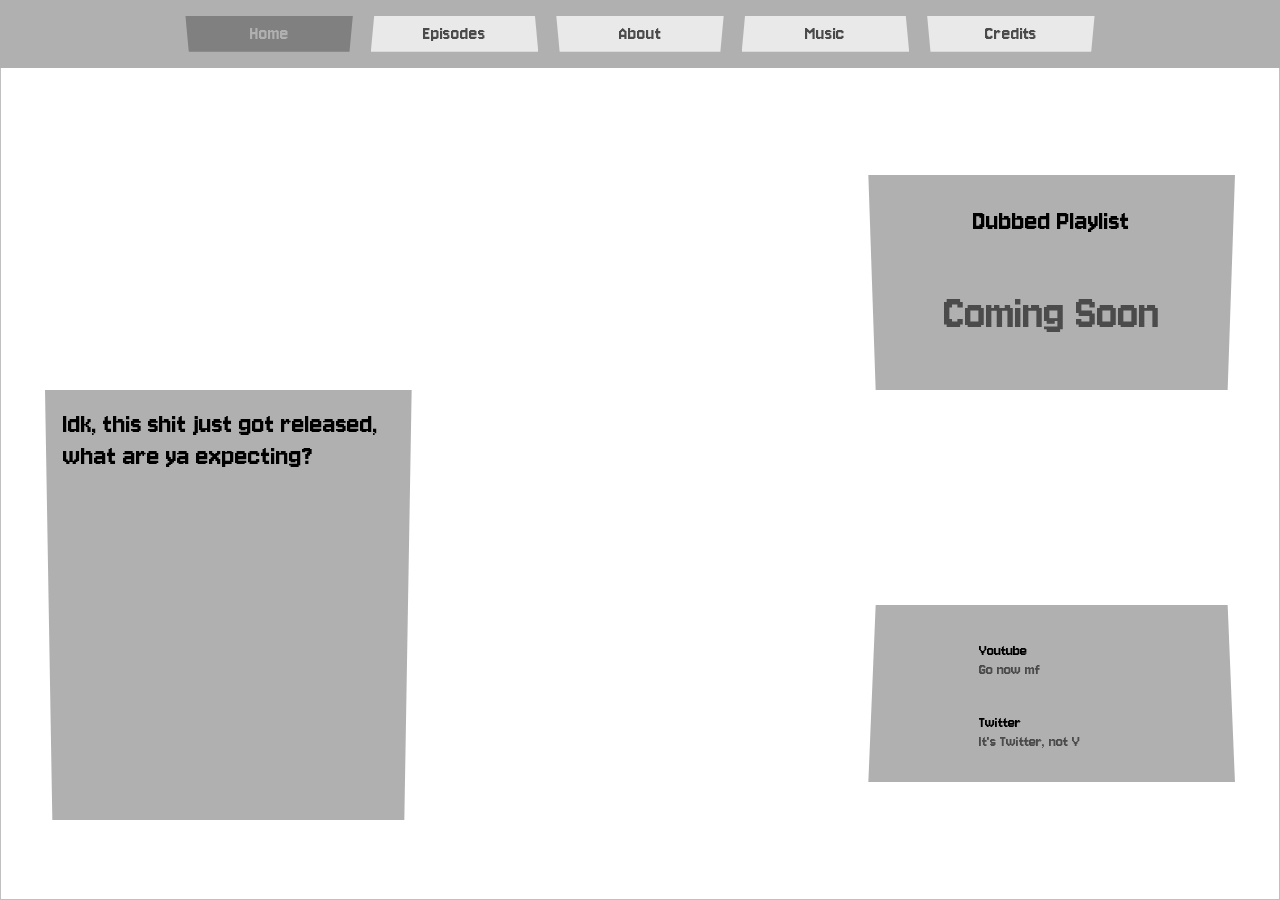
==== index.html @ f54fd707 "Merge pull request #15 from Scizzanne/scizzy Final site oh yeah version 1 baby" ====
<!DOCTYPE html>
<html lang="en">
<head>
    <meta charset="UTF-8">
    <meta name="viewport" content="width=device-width, initial-scale=1.0">
    <title>Home</title>
    <link rel="stylesheet" href="./Style/style.css">
    <link rel="preconnect" href="https://fonts.googleapis.com">
    <link rel="preconnect" href="https://fonts.gstatic.com" crossorigin>
    <link href="https://fonts.googleapis.com/css2?family=Jersey+10&display=swap" rel="stylesheet">
</head>
<body>
    <img src="./Images/web_backgroud.png" class="background" alt="">
    <header class="header">
        <p class="home-button button button-here">Home</p>
        <a href="./episodes.html" class="episodes-button button">Episodes</a>
        <a href="./about.html" class="about-button button">About</a>
        <a href="./music.html" class="music-button button">Music</a>
        <a href="./credits.html" class="credits-button button">Credits</a>
    </header>
    <img src="./Images/virtualbound.png" class="title" alt="">
    <div class="ho-container">
        <img src="./Images/main_cover_titleless.png" class="main-cover" alt="">
        <p class="news-title">NEWS</p>
        <div class="news">
            <p>Idk, this shit just got released, what are ya expecting?</p>
        </div>
        <div class="playlist">
            <p>Dubbed Playlist</p>
            <p class="c-s">Coming Soon</p>
        </div>
        <br class="empty">
        <div class="socials">
            <img src="./Images/youtube.PNG" class="socials-img" alt="">
            <p class="socials-text">Youtube<br><a href="https://www.youtube.com/@TheWorGuy/posts">Go now mf</a></p>
            <img src="./Images/twitter.PNG" class="socials-img" alt="">
            <p class="socials-text">Twitter<br><a href="https://x.com/TheWorGuy">It's Twitter, not Y</a></p>
        </div>
    </div>
</body>
</html>
---- Style/style.css ----
body {
    margin: 0;
}

.background {
    z-index: -1;
    position: fixed;
    height: 100%;
    width: 100%;
    bottom: 0vw;
}

html {
  scrollbar-width: none;
}

/* Header */

.header {
    background-color: rgb(176, 176, 176);
    height: 7.5vh;
    width: 100%;
    display: grid;
    grid-template-columns: 1fr 1fr 1fr 1fr 1fr 1fr 1fr;
    grid-template-rows: 1fr;
    gap: 2vh;
    position: fixed;
    top: 0vw;
    z-index: 100;
}

.vr-ship-header {
    background-color: rgb(0, 0, 0);
}

.home-button {
    grid-column: 2/3;
    grid-row: 1/2;
    clip-path: polygon(0 0, 100% 0, 98% 100%, 2% 100%);
}

.episodes-button {
    grid-column: 3/4;
    grid-row: 1/2;
    clip-path: polygon(2% 0, 98% 0, 100% 100%, 0 100%);
}

.about-button {
    grid-column: 4/5;
    grid-row: 1/2;
    clip-path: polygon(0 0, 100% 0, 98% 100%, 2% 100%);
}

.music-button {
    grid-column: 5/6;
    grid-row: 1/2;
    clip-path: polygon(2% 0, 98% 0, 100% 100%, 0 100%);
}

.credits-button {
    grid-column: 6/7;
    grid-row: 1/2;
    clip-path: polygon(0 0, 100% 0, 98% 100%, 2% 100%);
}

a:link,
a:visited,
a:active {
  text-decoration: none;
  color: rgb(75, 75, 75);
}

a:hover {
    color: rgb(0, 0, 0);
    transform: scale(1.1);
}

.vr-ship-a:link,
.vr-ship-a:visited,
.vr-ship-a:active {
  text-decoration: none;
  color: rgb(255, 196, 0);
}

.vr-ship-a:hover {
    color: rgb(255, 153, 0);
    transform: scale(1.1);
    cursor: pointer;
}

/* Previous & Next Buttons web style */
.web-a {
    text-decoration: none;
    user-select: none; 
    color: rgb(75, 75, 75);
}
.web-a:hover {
    color: rgb(0, 0, 0);
    transform: scale(1.1);
    cursor: pointer;
}

.button {
    background-color: rgb(233, 233, 233);
    display: flex;
    justify-content: center;
    align-items: center;
    height: 4vh;
    width: 100%;
    margin: auto;
    font-family: "Jersey 10", sans-serif;
    font-weight: 400;
    font-style: normal;
    font-size: 20px;
    transition: 0.1s
}

.button-vr-ship {
    background-color: rgb(15, 7, 84);
}

.button:active {
    background-color: rgb(128, 128, 128);
    transform: scale(0.9);
}

.button-vr-ship:active {
    background-color: rgb(6, 2, 42);
}

.button-here {
    background-color: rgb(128, 128, 128);
    color: rgb(176, 176, 176);
}

/* Home */

.title {
    margin-top: 14vh;
    width: 100vw;
}

.ho-container {
    margin: 5vh 5vh 5vh 5vh;
    display: grid;
    grid-template-columns: 1fr 1fr 1fr;
    grid-template-rows: 1fr 1fr 1fr;
    column-gap: 5vh;
    max-height: 70vw;
}

.ho-container p {
    font-family: "Jersey 10", sans-serif;
    font-weight: 400;
    font-style: normal;
}

.main-cover {
    height: 41vw;
    grid-row: 1/4;
    grid-column: 2/3;
    margin: auto;
}

.news {
    background-color: rgb(176, 176, 176);
    color: rgb(0, 0, 0);
    font-size: 30px;
    grid-row: 2/4;
    clip-path: polygon(0 0, 100% 0, 98% 100%, 2% 100%);
}

.news-title {
    margin: auto;
    color: rgb(255, 255, 255);
    font-family: "Jersey 10", sans-serif;
    font-weight: 400;
    font-style: normal;
    font-size: 150px;
}

.news p {
    margin: 5%;
}

.playlist {
    background-color: rgb(176, 176, 176);
    color: rgb(0, 0, 0);
    text-align: center;
    font-size: 30px;
    clip-path: polygon(0 0, 100% 0, 98% 100%, 2% 100%);
}

.c-s {
    font-size: 50px;
    color: rgb(75, 75, 75);
}

.socials {
    background-color: rgb(176, 176, 176);
    height: 11vw;
    padding: 5%;
    color: rgb(0, 0, 0);
    display: grid;
    grid-row: 3/4;
    grid-column: 3/4;
    grid-template-columns: 1fr 3fr;
    grid-template-rows: 1fr 1fr 1fr;
    column-gap: 1vw;
    clip-path: polygon(2% 0, 98% 0, 100% 100%, 0 100%);
}

.socials-text {
    grid-column: 2/3;
    font-size: 1.35vw;
}

.socials-img {
    grid-column: 1/2;
    height: 5vw;
}

/* Episodes */

.ep-container {
    margin: 16vh 13vh 13vh 13vh;
    display: grid;
    grid-template-columns: 1fr 1fr 1fr;
    grid-template-rows: 1fr 1fr;
    gap: 5vh;
}

.ep-flex {
    display: flex;
    justify-content: center;
    align-items: center;
    position: relative;
}

.ep {
    position: relative;
    margin: auto;
    width: 100%;
    transition: 0.2s;
    opacity: 0.65;
}

.ep:hover {
    transform: scale(1.1);
    opacity: 1;
}

.ep-drop-down-content {
    display: none;
    background-image: url(../Images/drop_down_menu.PNG);
    background-size: 100% 100%;
    position: absolute;
    width: 100%;
    height: 100%;
    z-index: 1;
    font-family: "Jersey 10", sans-serif;
    font-weight: 400;
    font-style: normal;
    font-size: 30px;
    text-align: center;
}

.ep-menu-button {
    border: none;
    background-color: rgb(233, 233, 233);
    margin-top: 5%;
    font-family: "Jersey 10", sans-serif;
    font-weight: 400;
    font-style: normal;
    text-align: center;
    transition: 0.2s;
}

.big-button {
    margin-top: 50%;
    height: 17.5%;
    width: 70%;
    font-size: 5vw;
    clip-path: polygon(2% 0, 98% 0, 100% 100%, 0 100%);
}

.small-button {
    height: 10%;
    width: 45%;
    font-size: 3vw;
    clip-path: polygon(0 0, 100% 0, 98% 100%, 2% 100%);
}

.ep-drop-down-content a {
    padding-left: 23%;
    padding-right: 23%;
}

.ep-menu-button:hover {
    transform: scale(1.1);
}

.show {
    display: block;
}

/* About */

.ab-container {
    background-color: rgb(176, 176, 176);
    margin: 12.5vh 5vh 2vh 5vh;
    display: grid;
    grid-template-columns: 1fr;
    grid-template-rows: 1fr;
    gap: 5vh;
    padding-left: 4%;
    padding-right: 4%;
    font-family: "Jersey 10", sans-serif;
    font-weight: 400;
    font-style: normal;
    font-size: 30px;
    clip-path: polygon(0 0, 99% 0, 100% 100%, 1% 100%);
}

.about-dance {
    height: 21.5vw;
}

/* Music */

.mu-container {
    margin: 12.5vh 5vh 0vh 80vh;
    display: grid;
    grid-template-columns: 1fr;
    grid-template-rows: 1fr;
    gap: 5vh;
}

.mu-audio {
    grid-column: 1/1;
    background-color: rgb(159, 159, 159);
    gap: 3vh;
    display: flex;
    justify-content: center;
    align-items: center;
    transition: 0.2s;
    clip-path: polygon(1% 1%, 100% 0, 99% 99%, 2% 99%);
}

.mu-audio p {
    color: rgb(255, 255, 255);
    font-family: "Jersey 10", sans-serif;
    font-weight: 400;
    font-style: normal;
    font-size: 30px;
    text-align: center;
    margin-left: 5%;
}

.mu-audio:hover {
    transform: scale(1.05);
}

.audio {
    margin-right: 5%;
}

.vinyl {
    position: absolute;
    height: 90vh;
}

.coming-soon {
    display: grid;
    grid-template-columns: 1fr;
    grid-template-rows: 1fr;
}

.coming-soon img {
    width: 40vw;
    grid-row: 2/3;
    margin: auto;
}

.coming-soon p {
    margin: 0;
    color: rgb(255, 255, 255);
    font-family: "Jersey 10", sans-serif;
    font-weight: 400;
    font-style: normal;
    font-size: 150px;
    text-align: center;
}

/* Credits */

.cre-container {
    margin: 12.5vh 5vh 5vh 5vh;
    display: flex;
    flex-wrap: wrap;
    gap: 5vh;
    justify-content: center;
    align-items: flex-start;
}

.cre-bio {
    background-color: rgb(159, 159, 159);    
    width: calc(50% - 2.5vh);
    gap: 3vh;
    transition: 0.2s;
    clip-path: polygon(0 0, 99% 0, 100% 100%, 1% 100%);
}

.cre-text {
    width: 100%;
    text-align: center;
    font-family: "Jersey 10", sans-serif;
    font-weight: 400;
    font-style: normal;
    font-size: 100px;
    letter-spacing: 1vw;
    margin: 0;
}

.cre-bio img {
    margin: 20%;
}

.cre-bio:hover {
    transform: scale(1.05);
}

/* Pages */

.container {
    margin: 2%;
    margin-top: 10vh;
    display: grid;
    grid-template-columns: 1.75fr 1.25fr;
    grid-template-rows: 7fr 1fr;
    height: 85vh;
    width: 96vw;
    gap: 5vh;
}

.img {
    margin: auto;
    width: 92%;
    grid-column: 1/2;
    grid-row: 1/3;
    border: 1vh solid rgb(0, 0, 0);
}

.text {
    background-color: rgba(176, 176, 176, 0.7);
    font-family: "Jersey 10", sans-serif;
    font-weight: 400;
    font-style: normal;
    font-size: 30px;
    text-align: left;
    padding: 3vh;
    grid-column: 2/3;
    grid-row: 1/2;
    overflow-y: auto;
    max-height: 80vh;
    clip-path: polygon(1% 1%, 100% 0, 99% 100%, 2% 99%);
}

.text-vr-ship {
    color: rgb(255, 255, 255);
    background-color: rgba(42, 45, 135, 0.7);
}

.text-biscord {
    background-image: linear-gradient(rgb(34, 34, 34), rgb(56, 56, 56));
    display: flex;
    flex-direction: column;
    gap: 4vh;
    padding: 3vh;
    grid-column: 2/3;
    grid-row: 1/2;
    overflow-y: auto;
    max-height: 80vh;
    clip-path: polygon(1% 1%, 100% 0, 100% 100%, 2% 99%);
}

.text-biscord p {
    margin-block-start: 0px;
    margin-block-end: 0px;
}

.biscord-body {
    display: grid;
    grid-template-rows: 1fr;
    grid-template-columns: 1fr 5fr;
    grid-column: 1/2;
    width: 100%;
    gap: 3vh;
}

.pfp {
    height: 9vh;
    border-radius: 50%;
    margin-left: 0.5vw;
}

.top,
.bot {
    grid-row: 1/2;
    grid-column: 2/3;
    font-family: "Jersey 10", sans-serif;
    font-weight: 400;
    font-style: normal;
    font-size: 3vh;
}

.top {
    color: rgb(255, 255, 255);
    z-index: 1;
}

.bot {
    color: rgb(255, 255, 255);
    padding-top: 4vh;
}

.text p {
    margin-block-start: 0px;
    margin-block-end: 0px;
}

.switch {
    background-color: rgb(176, 176, 176, 0.7);
    grid-column: 2/3;
    grid-row: 2/3;
    height: 100%;
    font-family: "Jersey 10", sans-serif;
    font-weight: 400;
    font-style: normal;
    font-size: 9vh;
    text-align: center;
    word-spacing: 100px;
    clip-path: polygon(0 0, 100% 0, 98% 100%, 2% 100%);
}

.switch-vr-ship {
    background-color: rgba(42, 45, 135, 0.7);
    color: rgb(255, 196, 0);
    user-select: none;
}

.text-close {
    word-spacing: normal;
    margin: 0;
}

/* Colours */

.pu {
    color: rgb(129, 17, 203);
}

.ye {
    color: rgb(255, 166, 0);
}

.ka {
    color: rgb(20, 183, 63);
}

.a {
    color: rgb(208, 13, 13);
}

.ma {
    color: rgb(208, 13, 195);
}

.gl {
    color: rgb(208, 81, 13);
}

.me {
    color: rgb(247, 37, 37);
}

.ep {
    color: rgb(70, 13, 108) ;
}

.sc {
    color: rgb(255, 208, 253);
}

.bl {
    color: rgb(60, 79, 255);
}

.bla {
    color: rgb(0, 0, 0);
}

.wr {
    color: rgb(201 239 243);
}

/* Media Query*/
@media (max-width: 900px) {

/* Episodes */

.ep-container {
    grid-template-columns: 1fr 1fr;
    grid-template-rows: 1fr 1fr 1fr;
}

}

/* Portrait Mode */
@media (max-width: 750px) {

/* Header */

.header {
    width: 96vw;
}

/* General */

.button {
    font-size: 15px;
}

/* Home */

.title {
    margin-top: 27.5vh;
}

.ho-container {
    grid-template-columns: 1fr;
    grid-template-rows: 1fr;
    row-gap: 5vh;
}

.main-cover {
    height: 110vw;
    grid-row: 1/2;
    grid-column: 1/2;
    margin: auto;
}

.news {
    grid-row: 3/4;
    height: 60vw;
}

.playlist {
    margin: auto;
    width: 100%;
    clip-path: polygon(2% 0, 98% 0, 100% 100%, 0 100%);
}

.socials {
    height: 25vh;
    grid-row: 5/6;
    grid-column: 1/2;
    grid-template-columns: 1fr 1fr;
    clip-path: polygon(0 0, 100% 0, 98% 100%, 2% 100%);
}

/* Episodes */

.ep-container {
    margin: 27.5vh 5vh 5vh 5vh;
}

.big-button {
    font-size: 7vw;
}

.small-button {
    font-size: 5vw;
}

/* About */

.ab-container {
    margin-top: 27.5vh;
    padding-left: 6%;
    padding-right: 6%;
}

/* Music */

.mu-container {
    margin-top: 27.5vh;
}

.coming-soon img {
    width: 60vw;
}

/* Credits */

.cre-container {
    margin-top: 27.5vh;
}

.cre-bio {
    width: 100% !important;
    flex-basis: 100%;
}

.cre-text {
    font-size: 50px;
}

/* Pages */

.header {
    height: 20vh;
    padding: 2%;
    grid-template-rows: 1fr 1fr 1fr;
    grid-template-columns: 1fr 1fr;
}

.home-button {
    width: 50vw;
    grid-column: 1/3;
    grid-row: 1/2;
}

.episodes-button {
    grid-column: 1/2;
    grid-row: 2/3;
}

.about-button {
    grid-column: 2/3;
    grid-row: 2/3;
}

.music-button {
    grid-column: 1/2;
    grid-row: 3/4;
    clip-path: polygon(0 0, 100% 0, 98% 100%, 2% 100%);
}

.credits-button {
    grid-column: 2/3;
    grid-row: 3/4;
    clip-path: polygon(2% 0, 98% 0, 100% 100%, 0 100%);
}

.container {
    margin-top: 27.5vh;
    height: 125vh;
    grid-template-columns: 1fr;
    grid-template-rows: 1fr 3fr .75fr;
}

.img {
    grid-row: 1/2;
}

.text {
    margin-left: 2%;
    margin-right: 2%;
    grid-column: 1/2;
    grid-row: 2/3;
}

.text-biscord {
    margin-left: 2%;
    margin-right: 2%;
    grid-column: 1/2;
    grid-row: 2/3;
}

.switch {
    grid-column: 1/2;
    grid-row: 3/4;
    height: 100%;
    margin-left: 2%;
    margin-right: 2%;
}

}

@media (max-width: 550px) {

/* Episodes */

.big-button {
    font-size: 6vw;
}

.small-button {
    font-size: 4vw;
}

/* Music */

.coming-soon p {
    font-size: 100px;
}

}

@media (max-width: 1250px) {

/* Home */

.ho-container {
    grid-template-columns: 1fr 1fr;
    grid-template-rows: 3fr 1fr 3fr 1fr;
    row-gap: 5vh;
}

.main-cover {
    height: 110vw;
    grid-row: 4/5;
    grid-column: 1/3;
    margin: auto;
}

.news {
    grid-row: 2/4;
    grid-column: 1/2;
    height: 40vw;
}

.playlist {
    margin: auto;
    width: 100%;
    clip-path: polygon(0 0, 100% 0, 98% 100%, 2% 100%);
}

.playlist p {
    margin: 0;
    padding: 5%;
}

.c-s {
    position: relative;
}

.empty {
    display: none;
}

.socials {
    height: 22.6vw;
    grid-row: 3/4;
    grid-column: 2/3;
    grid-template-columns: 1fr 1fr;
    clip-path: polygon(2% 0, 98% 0, 100% 100%, 0 100%);
}

.socials-text {
    font-size: 3vw;
}

.socials-img {
    height: 10vw;
}

/* Music */

.mu-container {
    margin-left: 5vh;
}

.vinyl {
    display: none;
}

.coming-soon img {
    width: 60vw;
}

}

@media (max-width: 450px) {

/* Episodes */

.ep-container {
    grid-template-columns: 1fr;
}

.ep {
    opacity: 1;
}

.big-button {
    font-size: 13vw;
}

.small-button {
    font-size: 9vw;
}

}
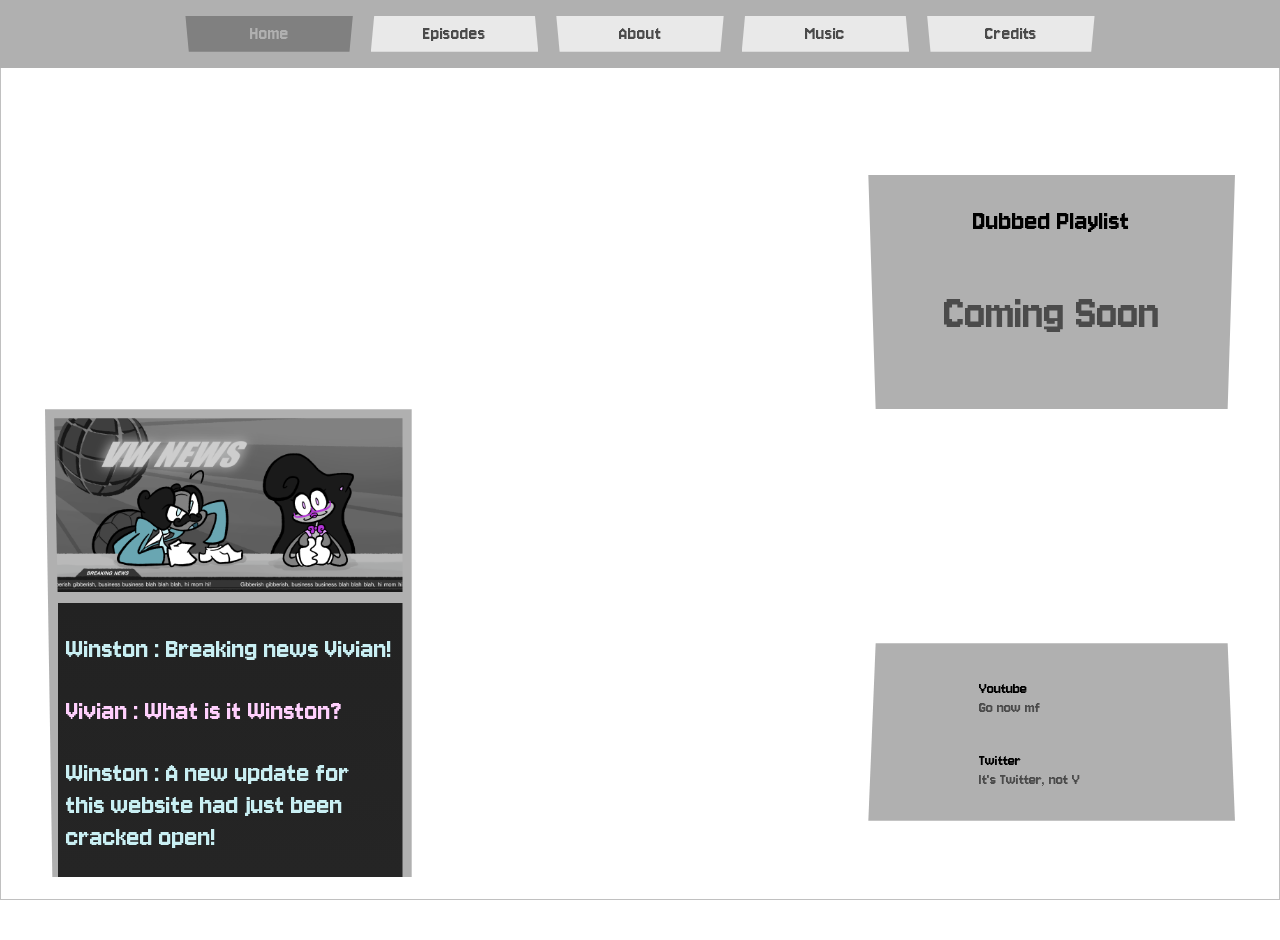
==== commit 12228c17: "Changed stuff Updated the news section and added links in the credits" ====
--- a/index.html
+++ b/index.html
@@ -23,7 +23,25 @@
         <img src="./Images/main_cover_titleless.png" class="main-cover" alt="">
         <p class="news-title">NEWS</p>
         <div class="news">
-            <p>Idk, this shit just got released, what are ya expecting?</p>
+            <img src="./Images/news_panel.png" class="news-img" alt="">
+            <div class="news-text">
+                <p class="wr">Winston : Breaking news Vivian!</p>
+                <p class="sc">Vivian : What is it Winston?</p>
+                <p class="wr">Winston : A new update for this website had just been cracked open!</p>
+                <p class="sc">Vivian : Is that supposed to be a fucking egg pun?</p>
+                <p class="wr">Winston : Indeed it is ya dick! There have been rumors of easter eggs being hidden throughout various pages of this here comic!</p>
+                <p class="sc">Vivian : Thats right Winston, hidden through text or images, you can little jokes from our lovely and sexy and muscular creator throughout your reading experience!</p>
+                <p class="wr">Winston : Wha- why did you just glaze our creator like that out of nowhere?!</p>
+                <p class="sc">Vivian : Look this damn job can't pay for my damn daughters damn university so god forbid I take sponsored messages from our creator!</p>
+                <p class="wr">Winston : Heh, well i'd pay good money to keep your filthy mouth shut!</p>
+                <p class="sc">Vivian : And i'd take it ya piece of shit! Another piece of shit i'd take is the color coding of-</p>
+                <p class="wr">Winston : Colour!</p>
+                <p class="sc">Vivian : ... The colour coding of-</p>
+                <p class="wr">Winston : Wait actually is it spelt color or colou-</p>
+                <p class="sc">Vivian : THE COLOR/COLOUR of characters when they speak, such as the beginning section with Captain Kracker and Pavo!</p>
+                <p class="wr">Winston : Yuh huh yuh huh anyways, back to me, that'll be it for today's Breaking News! Ha Ha!</p>
+                <p class="sc">Vivian : RATINGS!!!</p>
+            </div>
         </div>
         <div class="playlist">
             <p>Dubbed Playlist</p>
@@ -36,6 +54,7 @@
             <img src="./Images/twitter.PNG" class="socials-img" alt="">
             <p class="socials-text">Twitter<br><a href="https://x.com/TheWorGuy">It's Twitter, not Y</a></p>
         </div>
+        <br>
     </div>
 </body>
 </html>
--- a/Style/style.css
+++ b/Style/style.css
@@ -163,11 +163,19 @@
 }
 
 .news {
+    padding: 2.5%;
     background-color: rgb(176, 176, 176);
     color: rgb(0, 0, 0);
     font-size: 30px;
     grid-row: 2/4;
-    clip-path: polygon(0 0, 100% 0, 98% 100%, 2% 100%);
+    max-height: 50vh;
+    overflow-y: auto;
+    clip-path: polygon(0 0, 100% 0, 100% 100%, 2% 100%);
+}
+
+.news-img {
+    width: 100%;
+    clip-path: polygon(0 0, 100% 0, 100% 100%, 1% 100%);
 }
 
 .news-title {
@@ -179,8 +187,11 @@
     font-size: 150px;
 }
 
-.news p {
-    margin: 5%;
+.news-text {
+    background-image: linear-gradient(rgb(34, 34, 34), rgb(56, 56, 56));
+    margin: 1% 0% 1% 1%;
+    padding: 0.1% 2.5% 2.5% 2.5%;
+    clip-path: polygon(0 0, 100% 0, 100% 100%, 0 100%);
 }
 
 .playlist {
@@ -422,6 +433,18 @@
     margin: 0;
 }
 
+.cre-link {
+    margin-bottom: 2.5%;
+    grid-column: 2/3;
+    font-family: "Jersey 10", sans-serif;
+    font-weight: 400;
+    font-style: normal;
+    font-size: 30px;
+    text-align: left;
+    background-color: transparent;
+    border: none;
+}
+
 .cre-bio img {
     margin: 20%;
 }
@@ -495,7 +518,7 @@
     grid-template-columns: 1fr 5fr;
     grid-column: 1/2;
     width: 100%;
-    gap: 3vh;
+    column-gap: 3vh;
 }
 
 .pfp {
@@ -554,12 +577,20 @@
     margin: 0;
 }
 
+.br-empty {
+    display: none;
+}
+
 /* Colours */
 
 .pu {
     color: rgb(129, 17, 203);
 }
 
+.or {
+    color: rgb(255, 131, 8);
+}
+
 .ye {
     color: rgb(255, 166, 0);
 }
@@ -605,6 +636,80 @@
 }
 
 /* Media Query*/
+@media (max-width: 1250px) {
+
+/* Home */
+
+.ho-container {
+    grid-template-columns: 1fr 1fr;
+    grid-template-rows: 3fr 1fr 3fr 1fr;
+    row-gap: 5vh;
+}
+
+.main-cover {
+    height: 110vw;
+    grid-row: 4/5;
+    grid-column: 1/3;
+    margin: auto;
+}
+
+.news {
+    grid-row: 2/4;
+    grid-column: 1/2;
+    height: 40vw;
+}
+
+.playlist {
+    margin: auto;
+    width: 100%;
+    clip-path: polygon(0 0, 100% 0, 98% 100%, 2% 100%);
+}
+
+.playlist p {
+    margin: 0;
+    padding: 5%;
+}
+
+.c-s {
+    position: relative;
+}
+
+.empty {
+    display: none;
+}
+
+.socials {
+    height: 22.6vw;
+    grid-row: 3/4;
+    grid-column: 2/3;
+    grid-template-columns: 1fr 2fr;
+    clip-path: polygon(2% 0, 98% 0, 100% 100%, 0 100%);
+}
+
+.socials-text {
+    font-size: 3vw;
+}
+
+.socials-img {
+    height: 10vw;
+}
+
+/* Music */
+
+.mu-container {
+    margin-left: 5vh;
+}
+
+.vinyl {
+    display: none;
+}
+
+.coming-soon img {
+    width: 60vw;
+}
+
+}
+
 @media (max-width: 900px) {
 
 /* Episodes */
@@ -655,6 +760,10 @@
     height: 60vw;
 }
 
+.news-text {
+    font-size: 22.5px;
+}
+
 .playlist {
     margin: auto;
     width: 100%;
@@ -665,8 +774,16 @@
     height: 25vh;
     grid-row: 5/6;
     grid-column: 1/2;
-    grid-template-columns: 1fr 1fr;
+    grid-template-columns: 1fr 3fr;
     clip-path: polygon(0 0, 100% 0, 98% 100%, 2% 100%);
+}
+
+.socials-text {
+    font-size: 4vw;
+}
+
+.socials-img {
+    height: 15vw;
 }
 
 /* Episodes */
@@ -689,6 +806,7 @@
     margin-top: 27.5vh;
     padding-left: 6%;
     padding-right: 6%;
+    font-size: 22.5px;
 }
 
 /* Music */
@@ -714,6 +832,10 @@
 
 .cre-text {
     font-size: 50px;
+}
+
+.cre-link {
+    font-size: 22.5px;
 }
 
 /* Pages */
@@ -769,6 +891,7 @@
     margin-right: 2%;
     grid-column: 1/2;
     grid-row: 2/3;
+    font-size: 25px;
 }
 
 .text-biscord {
@@ -784,6 +907,19 @@
     height: 100%;
     margin-left: 2%;
     margin-right: 2%;
+    word-spacing: 30px;
+}
+
+.web-a {
+    font-size: 11vw;
+}
+
+.vr-ship-a-switch {
+    font-size: 11vw;
+}
+
+.br-empty {
+    display: block;
 }
 
 }
@@ -808,80 +944,6 @@
 
 }
 
-@media (max-width: 1250px) {
-
-/* Home */
-
-.ho-container {
-    grid-template-columns: 1fr 1fr;
-    grid-template-rows: 3fr 1fr 3fr 1fr;
-    row-gap: 5vh;
-}
-
-.main-cover {
-    height: 110vw;
-    grid-row: 4/5;
-    grid-column: 1/3;
-    margin: auto;
-}
-
-.news {
-    grid-row: 2/4;
-    grid-column: 1/2;
-    height: 40vw;
-}
-
-.playlist {
-    margin: auto;
-    width: 100%;
-    clip-path: polygon(0 0, 100% 0, 98% 100%, 2% 100%);
-}
-
-.playlist p {
-    margin: 0;
-    padding: 5%;
-}
-
-.c-s {
-    position: relative;
-}
-
-.empty {
-    display: none;
-}
-
-.socials {
-    height: 22.6vw;
-    grid-row: 3/4;
-    grid-column: 2/3;
-    grid-template-columns: 1fr 1fr;
-    clip-path: polygon(2% 0, 98% 0, 100% 100%, 0 100%);
-}
-
-.socials-text {
-    font-size: 3vw;
-}
-
-.socials-img {
-    height: 10vw;
-}
-
-/* Music */
-
-.mu-container {
-    margin-left: 5vh;
-}
-
-.vinyl {
-    display: none;
-}
-
-.coming-soon img {
-    width: 60vw;
-}
-
-}
-
 @media (max-width: 450px) {
 
 /* Episodes */
